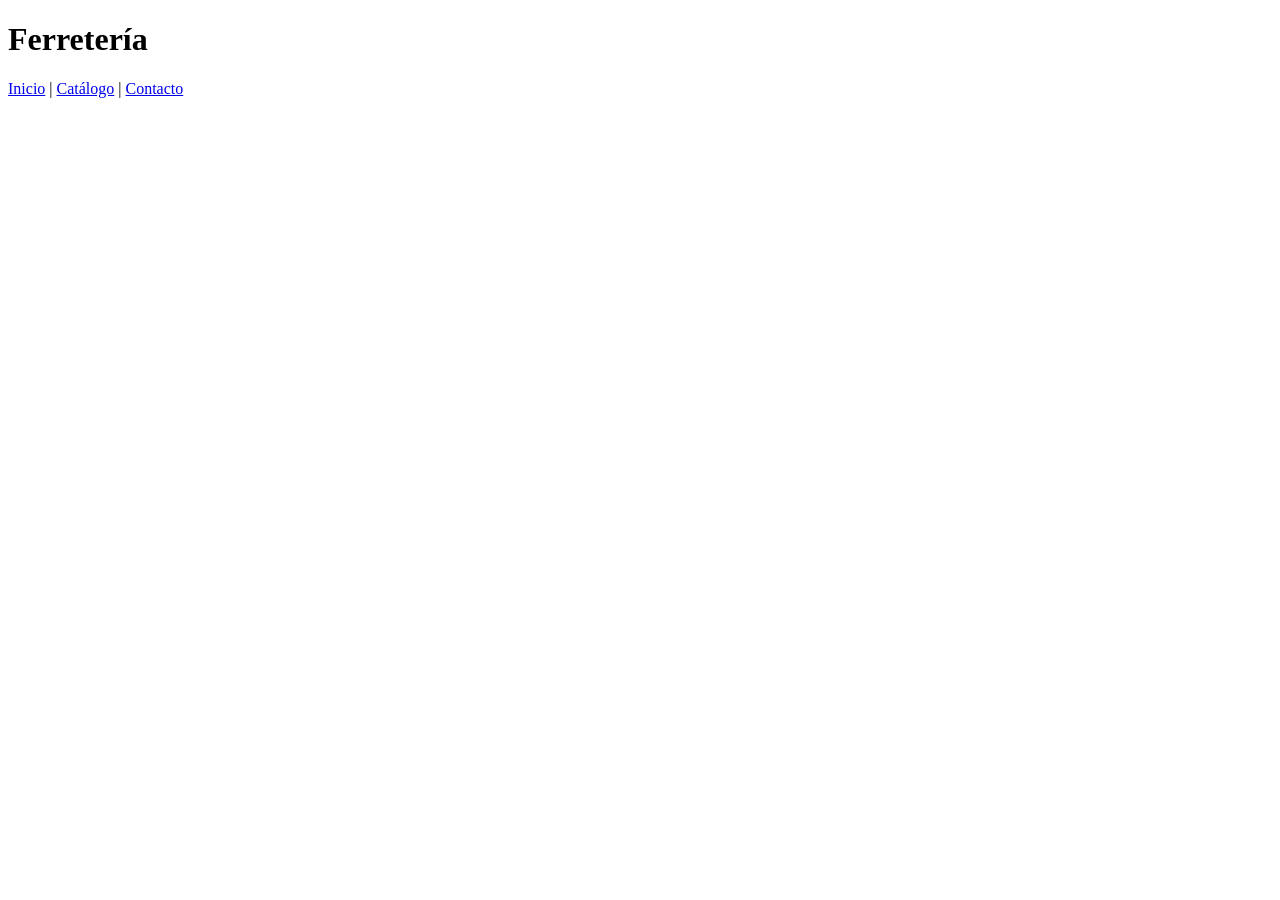
==== index.html @ eea11174 "Commit hacer navegador para cada página" ====
<!DOCTYPE html>
<html lang="es">
<head>
    <meta charset="UTF-8">
    <meta name="viewport" content="width=device-width, initial-scale=1.0">
    <title>Inicio - Ferretería Marcos</title>
</head>
<body>

<header>
    <h1> Ferretería</h1>
</header>

<nav>
    <a href="index.html">Inicio</a> |
    <a href="catalogo.html">Catálogo</a> |
    <a href="contacto.html">Contacto</a>
</nav>
<main>
</main>

<footer>
</footer>

</body>
</html>
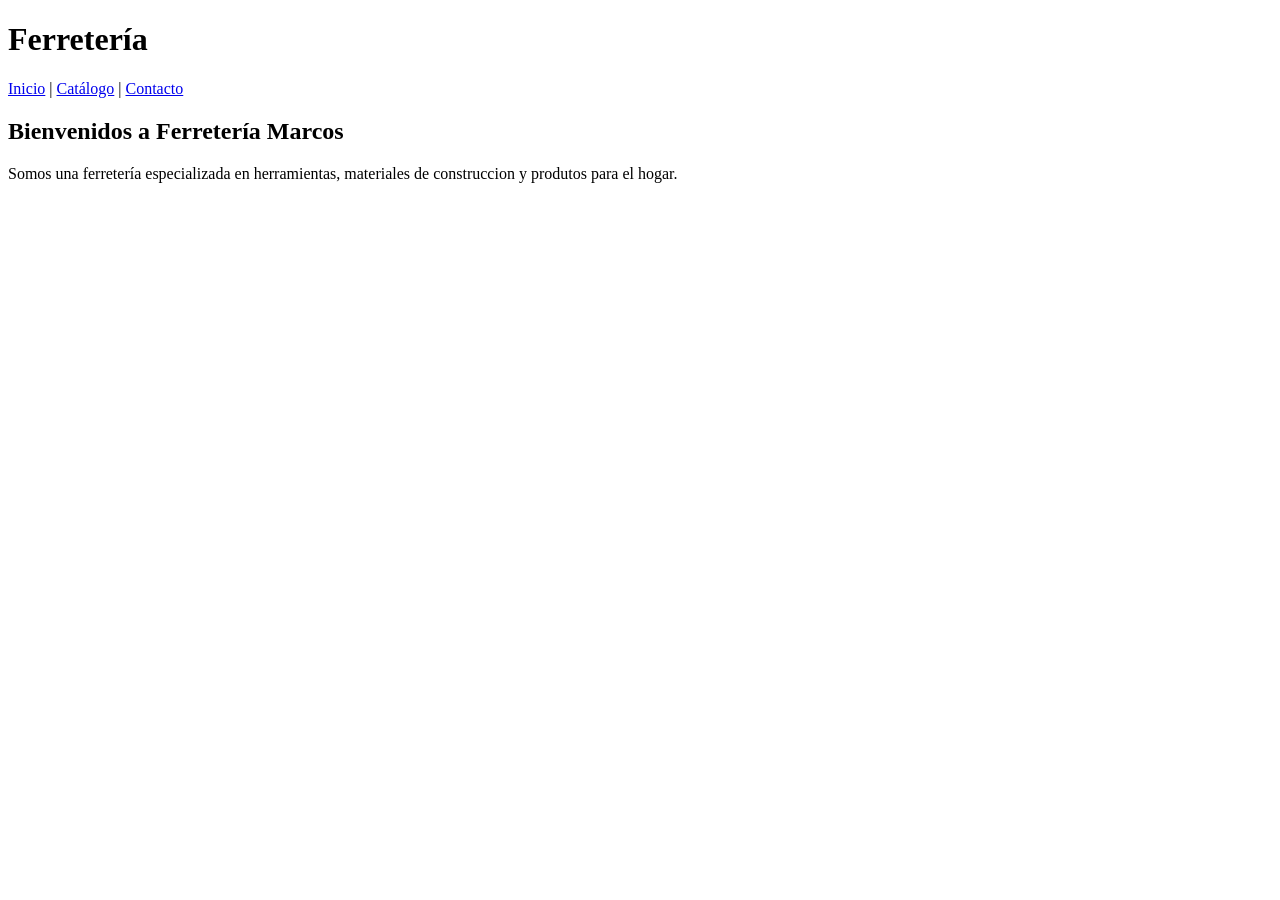
==== commit 64f80da3: "Commit Entrada de inicio" ====
--- a/index.html
+++ b/index.html
@@ -17,6 +17,10 @@
     <a href="contacto.html">Contacto</a>
 </nav>
 <main>
+    <h2>Bienvenidos a Ferretería Marcos</h2>
+    <p> Somos una ferretería especializada
+    en herramientas, materiales de construccion y produtos
+    para el hogar.</p>
 </main>
 
 <footer>
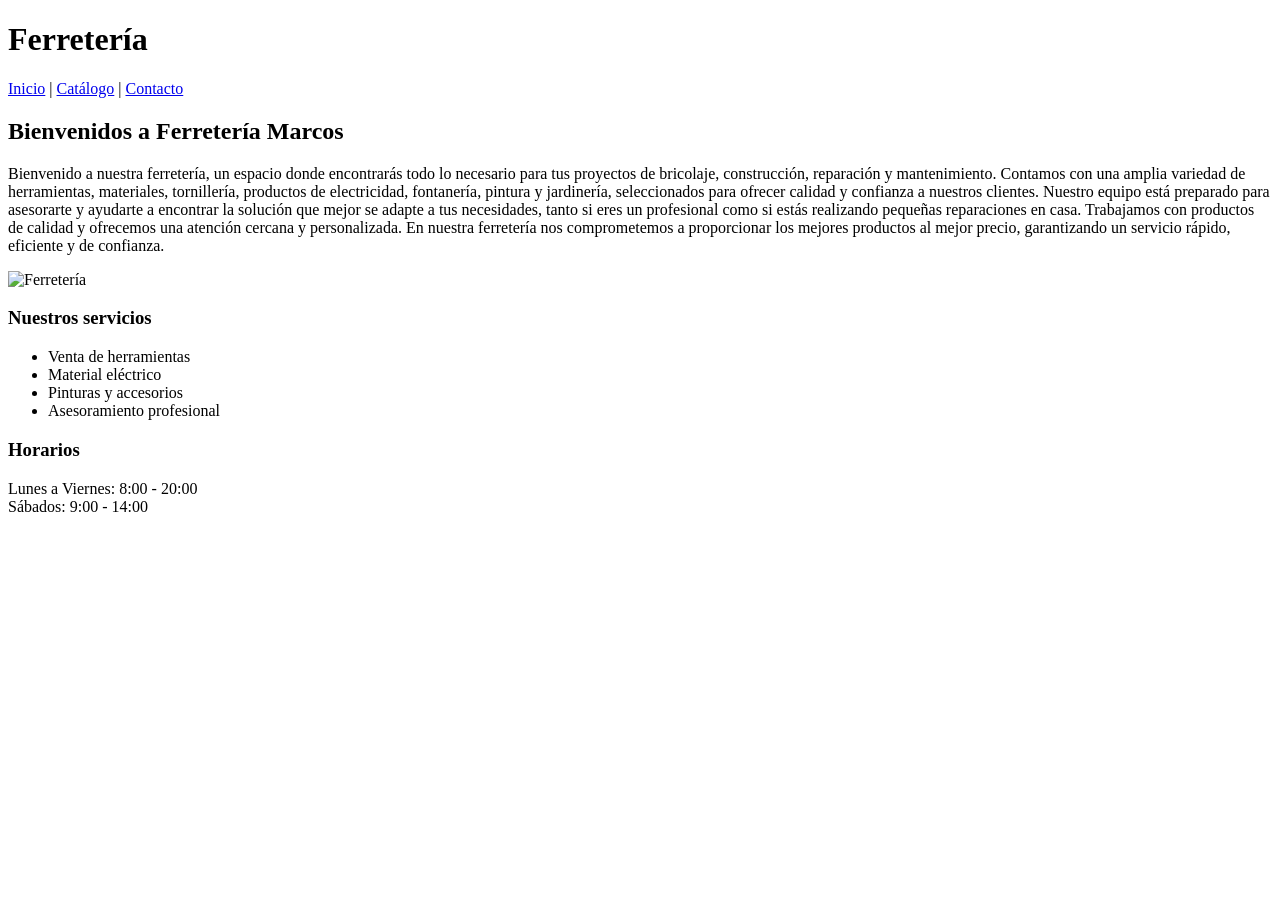
==== commit 4fd4217a: "Commit horario y descripcion" ====
--- a/index.html
+++ b/index.html
@@ -8,19 +8,42 @@
 <body>
 
 <header>
-    <h1> Ferretería</h1>
+    <h1>Ferretería</h1>
 </header>
 
 <nav>
     <a href="index.html">Inicio</a> |
     <a href="catalogo.html">Catálogo</a> |
     <a href="contacto.html">Contacto</a>
+
 </nav>
 <main>
     <h2>Bienvenidos a Ferretería Marcos</h2>
-    <p> Somos una ferretería especializada
-    en herramientas, materiales de construccion y produtos
-    para el hogar.</p>
+    <p> Bienvenido a nuestra ferretería, un espacio donde encontrarás todo lo necesario para tus proyectos de bricolaje,
+        construcción, reparación y mantenimiento. Contamos con una amplia variedad de herramientas, materiales,
+        tornillería, productos de electricidad, fontanería, pintura y jardinería, seleccionados para ofrecer calidad y
+        confianza a nuestros clientes.
+
+        Nuestro equipo está preparado para asesorarte y ayudarte a encontrar la solución que mejor se adapte a tus
+        necesidades, tanto si eres un profesional como si estás realizando pequeñas reparaciones en casa. Trabajamos
+        con productos de calidad y ofrecemos una atención cercana y personalizada.
+
+        En nuestra ferretería nos comprometemos a proporcionar los mejores productos al mejor precio, garantizando un
+        servicio rápido, eficiente y de confianza.</p>
+    <img src="img/ferreteria.webp" alt="Ferretería" width="350">
+    <h3> Nuestros servicios</h3>
+    <ul>
+        <li>Venta de herramientas</li>
+        <li>Material eléctrico</li>
+        <li>Pinturas y accesorios</li>
+        <li>Asesoramiento profesional</li>
+    </ul>
+    <h3>Horarios</h3>
+    <p>
+        Lunes a Viernes: 8:00 - 20:00<br>
+        Sábados: 9:00 - 14:00
+    </p>
+
 </main>
 
 <footer>
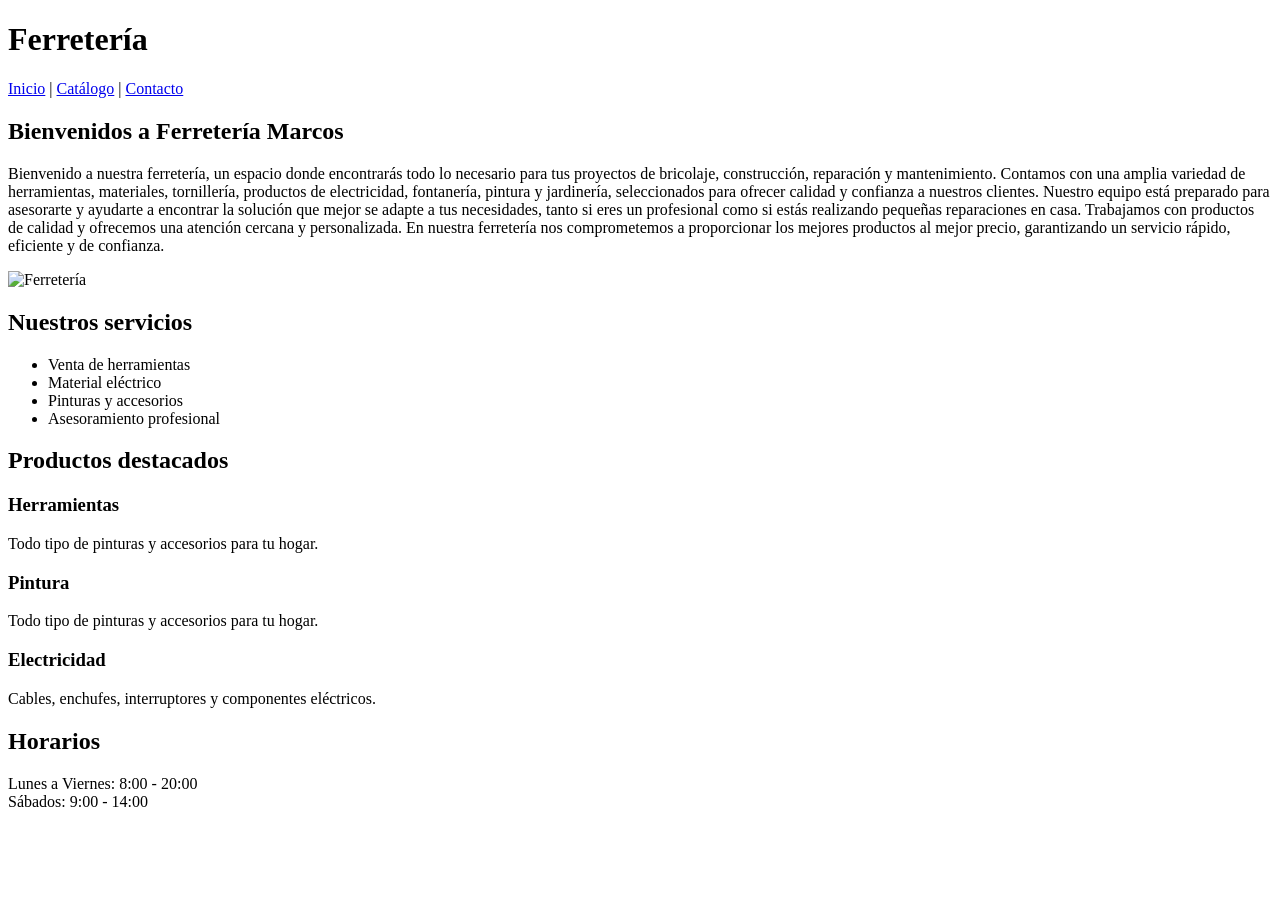
==== commit 66d28a7f: "Commit Productos destacados" ====
--- a/index.html
+++ b/index.html
@@ -31,14 +31,29 @@
         En nuestra ferretería nos comprometemos a proporcionar los mejores productos al mejor precio, garantizando un
         servicio rápido, eficiente y de confianza.</p>
     <img src="img/ferreteria.webp" alt="Ferretería" width="350">
-    <h3> Nuestros servicios</h3>
+    <h2> Nuestros servicios</h2>
     <ul>
         <li>Venta de herramientas</li>
         <li>Material eléctrico</li>
         <li>Pinturas y accesorios</li>
         <li>Asesoramiento profesional</li>
     </ul>
-    <h3>Horarios</h3>
+    <h2>Productos destacados</h2>
+    <article>
+        <h3>Herramientas</h3>
+        <p> Todo tipo de pinturas y accesorios para tu hogar.</p>
+    </article>
+
+    <article>
+        <h3>Pintura</h3>
+        <p> Todo tipo de pinturas y accesorios para tu hogar.</p>
+    </article>
+
+    <article>
+        <h3>Electricidad</h3>
+        <p>Cables, enchufes, interruptores y componentes eléctricos.</p>
+    </article>
+    <h2>Horarios</h2>
     <p>
         Lunes a Viernes: 8:00 - 20:00<br>
         Sábados: 9:00 - 14:00
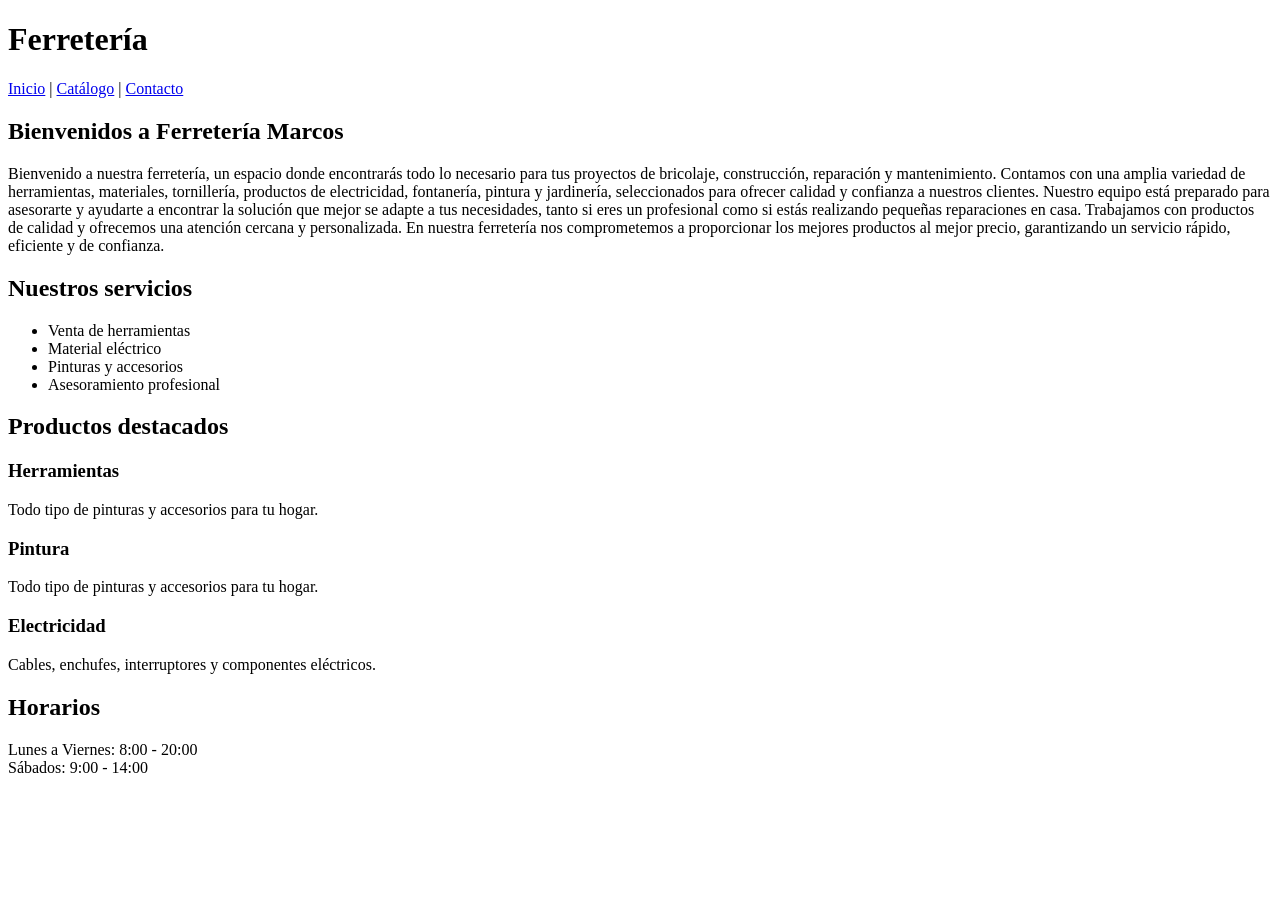
==== commit 09157f63: "Commit Productos destacados" ====
--- a/index.html
+++ b/index.html
@@ -30,7 +30,6 @@
 
         En nuestra ferretería nos comprometemos a proporcionar los mejores productos al mejor precio, garantizando un
         servicio rápido, eficiente y de confianza.</p>
-    <img src="img/ferreteria.webp" alt="Ferretería" width="350">
     <h2> Nuestros servicios</h2>
     <ul>
         <li>Venta de herramientas</li>
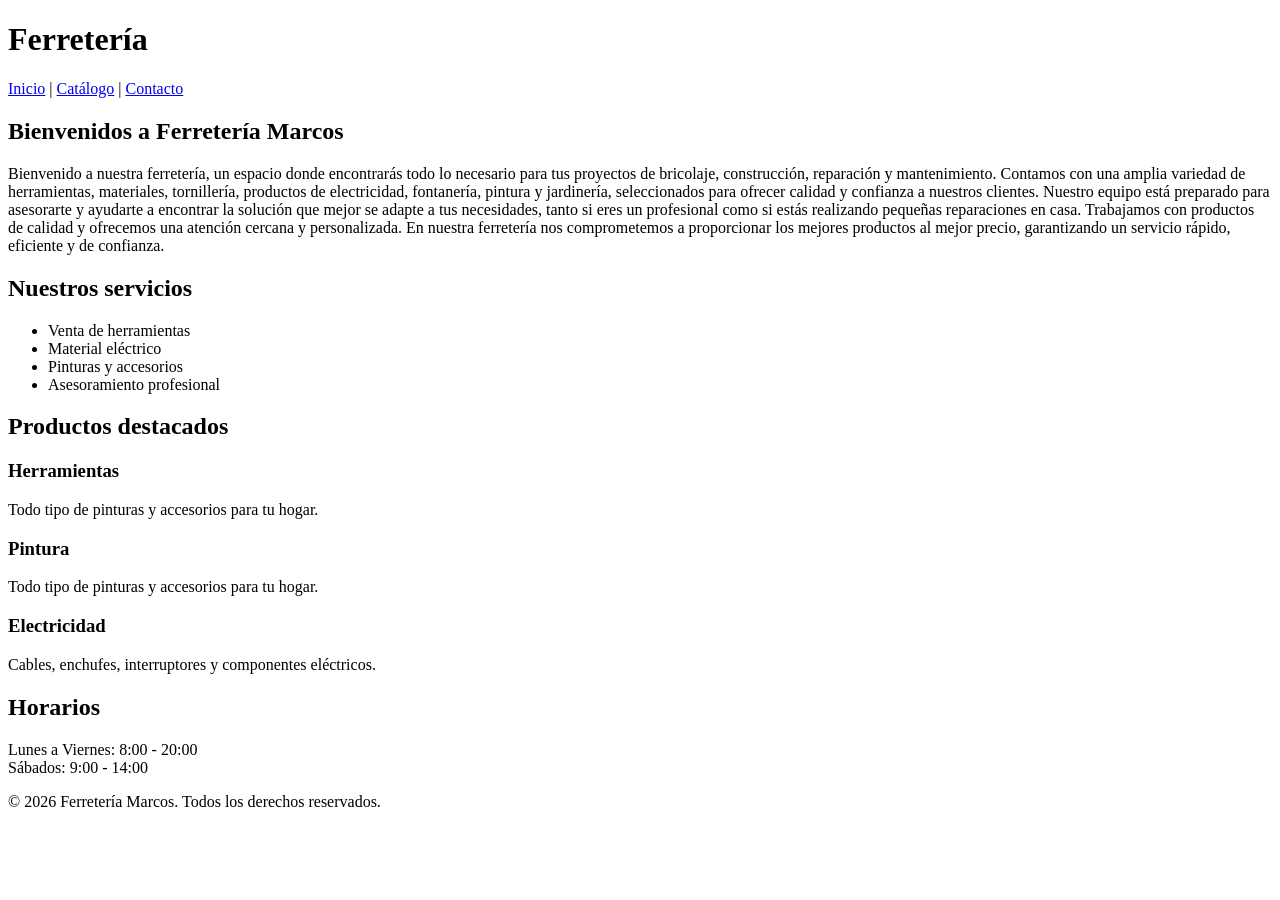
==== commit 54ee1a43: "Commit footer" ====
--- a/index.html
+++ b/index.html
@@ -61,6 +61,7 @@
 </main>
 
 <footer>
+    <p>© 2026 Ferretería Marcos. Todos los derechos reservados.</p>
 </footer>
 
 </body>
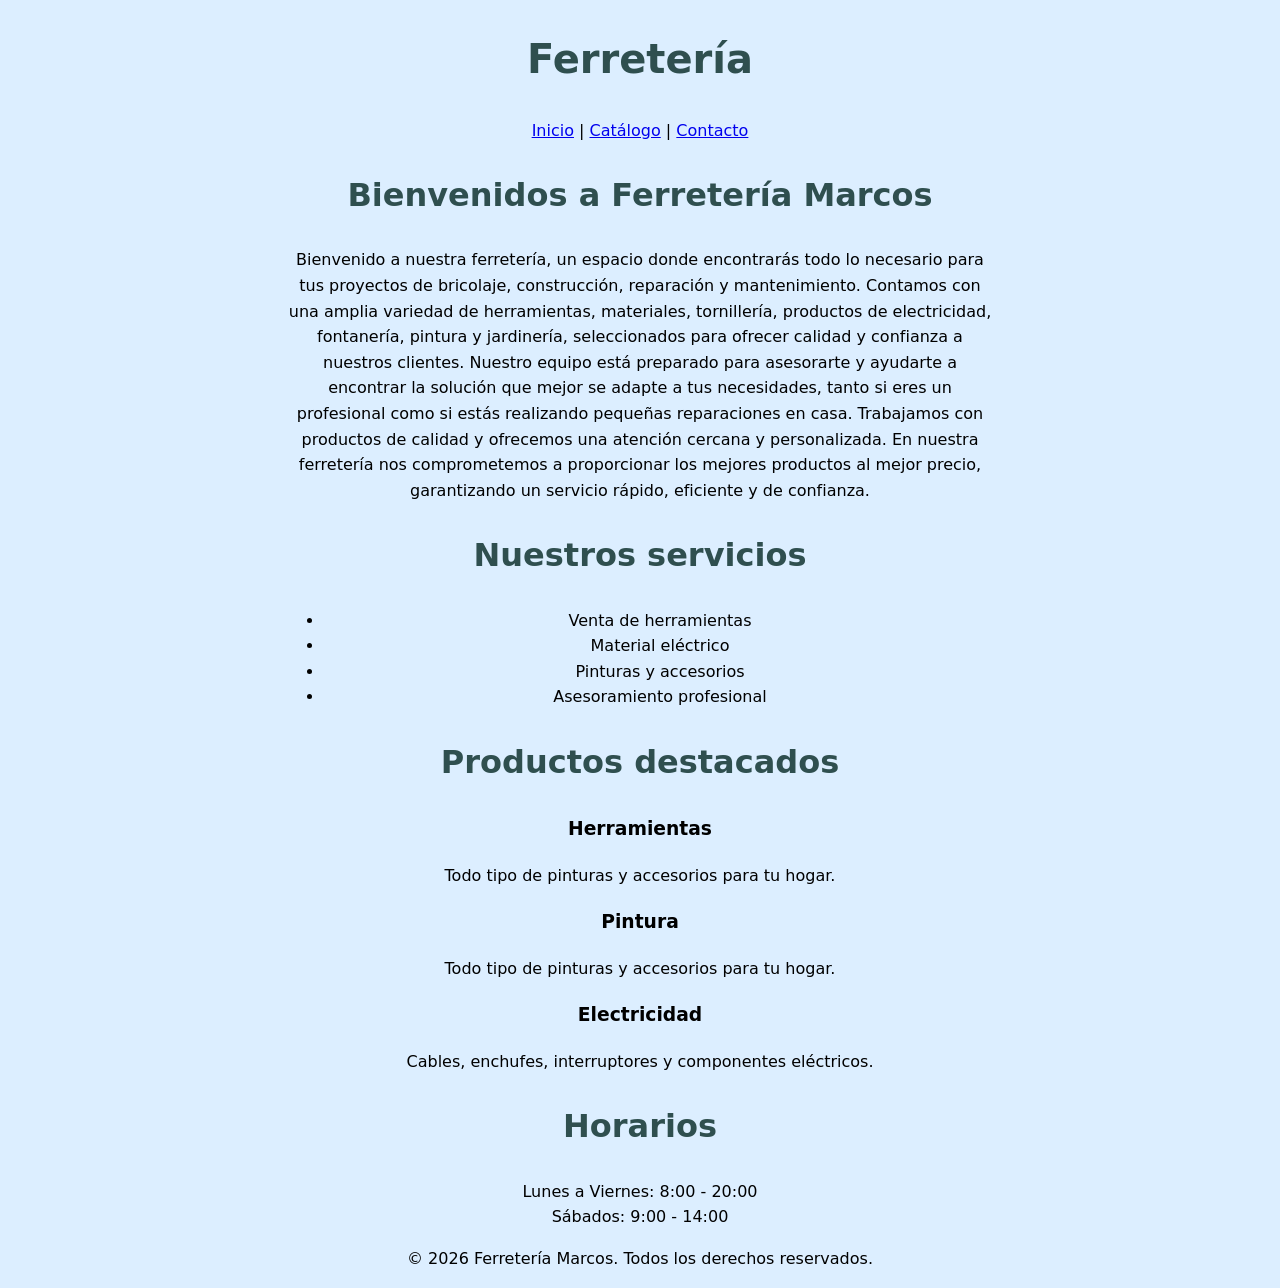
==== commit ac1711ac: "Catalogo y estilo del index" ====
--- a/index.html
+++ b/index.html
@@ -1,6 +1,9 @@
 <!DOCTYPE html>
 <html lang="es">
 <head>
+    <meta charset="UTF-8">
+    <meta name="viewport" content="width=device-width, initial-scale=1">
+    <link rel="stylesheet" href="styles.css">
     <meta charset="UTF-8">
     <meta name="viewport" content="width=device-width, initial-scale=1.0">
     <title>Inicio - Ferretería Marcos</title>
--- a/styles.css
+++ b/styles.css
@@ -0,0 +1,24 @@
+body {
+    font-family: system-ui, sans-serif;
+    font-size: 1rem;
+    line-height: 1.6;
+   background-color:#dceeff ;
+    text-align: center;
+}
+
+main {
+    max-width: 70ch;
+    margin: 0 auto;
+}
+
+h1 {
+    color: darkslategray;
+    font-size: 2.5rem;
+    text-align: center;
+}
+
+h2 {
+    color: darkslategray;
+    font-size: 2rem;
+    text-align: center;
+}
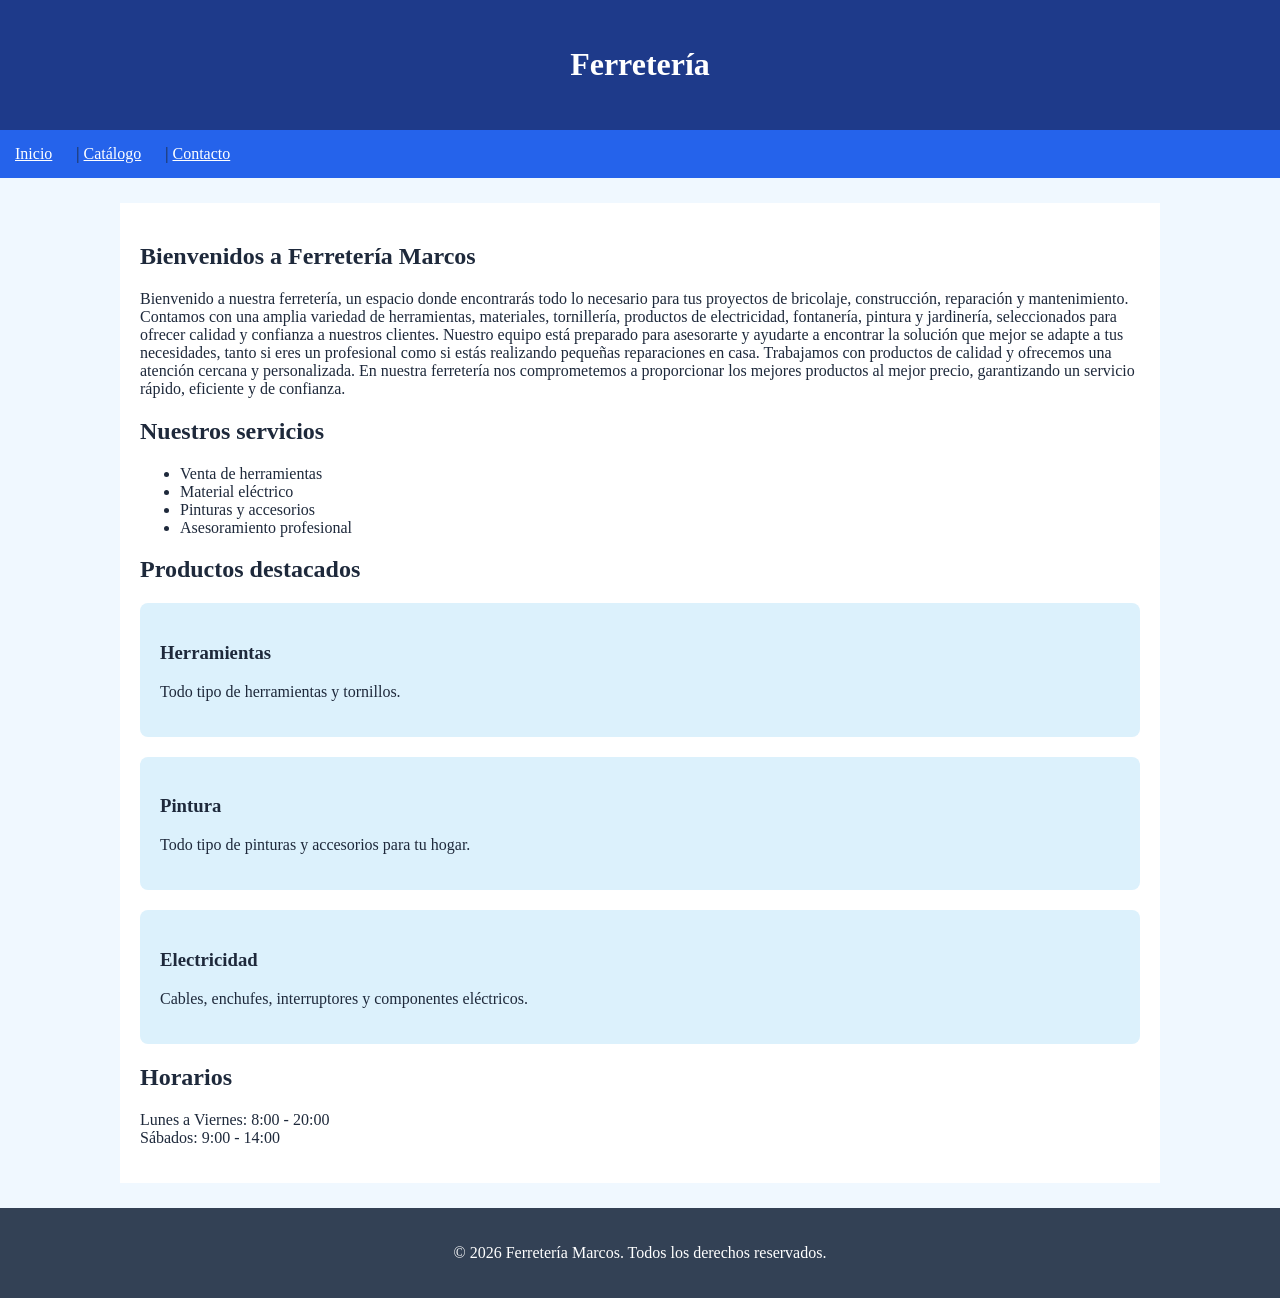
==== commit 7893a007: "Estilo general de la pagina y pequeñas modificaciones" ====
--- a/index.html
+++ b/index.html
@@ -1,8 +1,6 @@
 <!DOCTYPE html>
 <html lang="es">
 <head>
-    <meta charset="UTF-8">
-    <meta name="viewport" content="width=device-width, initial-scale=1">
     <link rel="stylesheet" href="styles.css">
     <meta charset="UTF-8">
     <meta name="viewport" content="width=device-width, initial-scale=1.0">
@@ -43,7 +41,7 @@
     <h2>Productos destacados</h2>
     <article>
         <h3>Herramientas</h3>
-        <p> Todo tipo de pinturas y accesorios para tu hogar.</p>
+        <p> Todo tipo de herramientas y tornillos.</p>
     </article>
 
     <article>
--- a/styles.css
+++ b/styles.css
@@ -1,24 +1,32 @@
 body {
-    font-family: system-ui, sans-serif;
-    font-size: 1rem;
-    line-height: 1.6;
-   background-color:#dceeff ;
+    font-family: Dubai;
+    margin: 0;
+    background-color: aliceblue;
+    color: #1e293b;
+}
+header {
+    background-color: #1e3a8a;
+    color: white;
     text-align: center;
+    padding: 25px;
 }
-
+nav { background-color: #2563eb; padding: 15px; }
+nav a { color: white; margin-right: 20px; }
 main {
-    max-width: 70ch;
-    margin: 0 auto;
+    max-width: 1000px;
+    margin: 25px auto;
+    padding: 20px;
+    background-color: white;
 }
-
-h1 {
-    color: darkslategray;
-    font-size: 2.5rem;
+article {
+    background-color: #dcf1fc;
+    padding: 20px;
+    margin-bottom: 20px;
+    border-radius: 8px;
+}
+footer {
+    background-color: #334155;
+    color: white;
     text-align: center;
-}
-
-h2 {
-    color: darkslategray;
-    font-size: 2rem;
-    text-align: center;
+    padding: 20px;
 }
